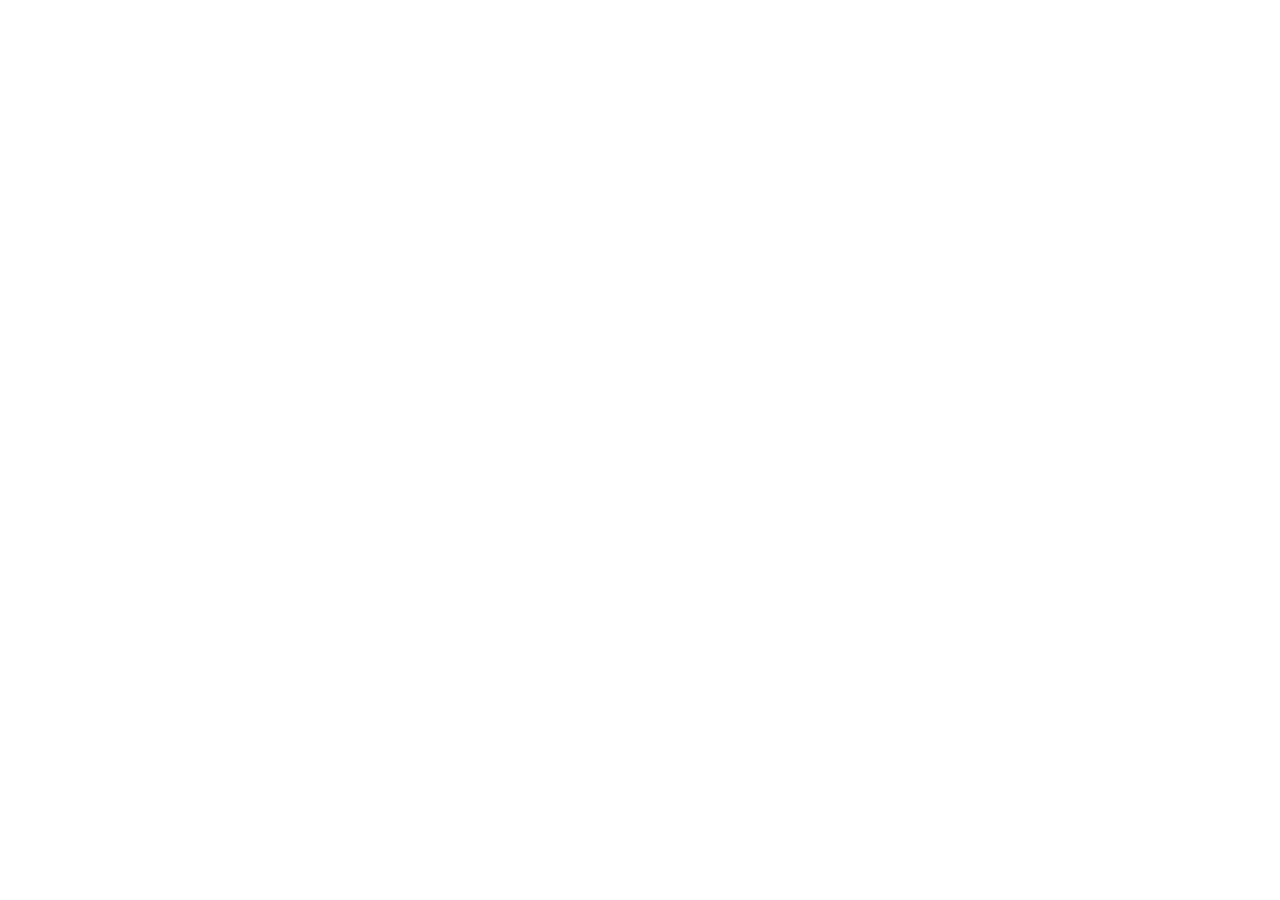
==== SheriyanCodingSchool/Practice_1/index.html @ 234d7628 "Add files via upload" ====
<!DOCTYPE html>
<html lang="en">
<head>
    <meta charset="UTF-8">
    <meta name="viewport" content="width=device-width, initial-scale=1.0">
    <title>Document</title>
</head>
<body>
    <script src="./script.js"></script>
</body>
</html>
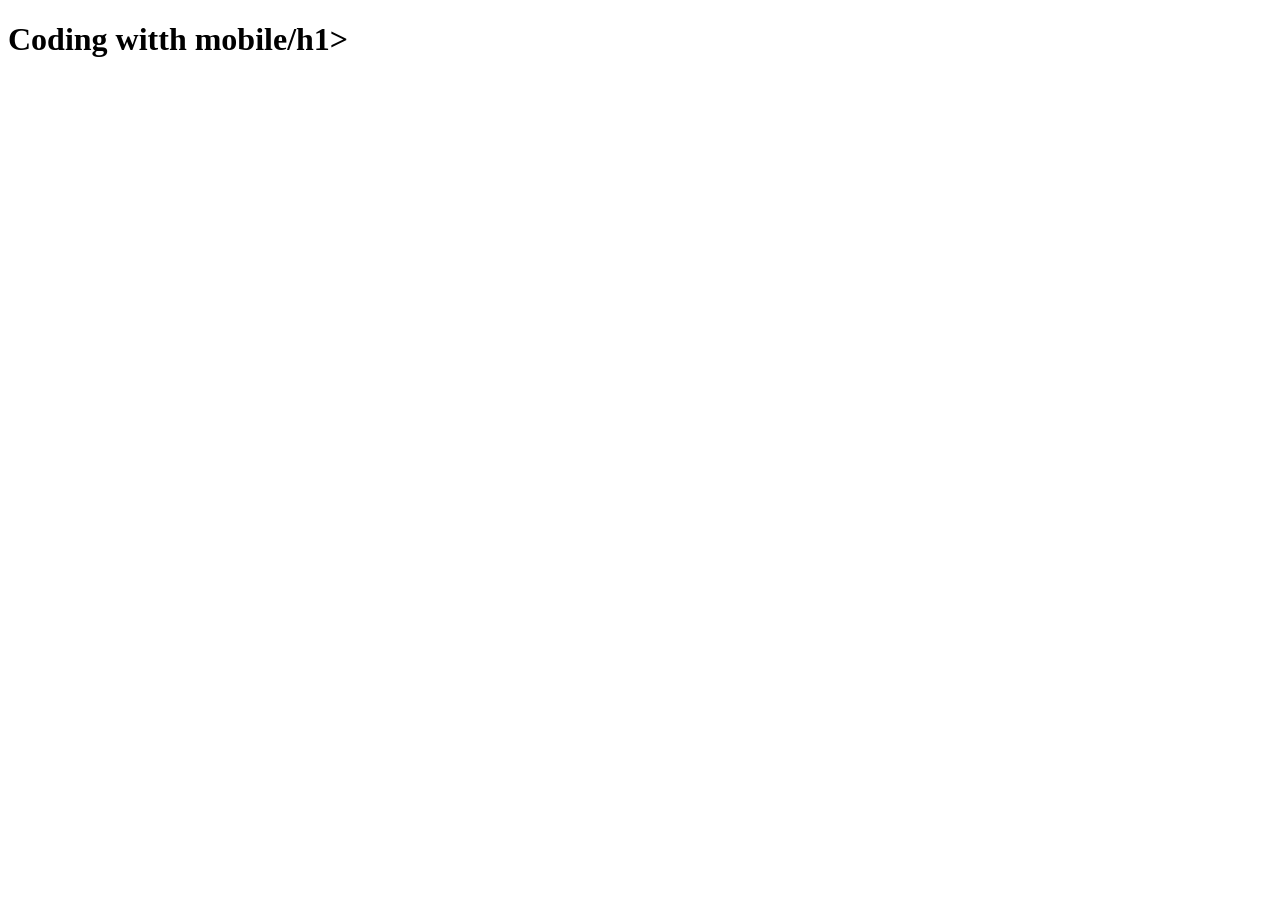
==== commit 78696f74: "Update index.html Code with mobile" ====
--- a/SheriyanCodingSchool/Practice_1/index.html
+++ b/SheriyanCodingSchool/Practice_1/index.html
@@ -3,7 +3,8 @@
 <head>
     <meta charset="UTF-8">
     <meta name="viewport" content="width=device-width, initial-scale=1.0">
-    <title>Document</title>
+    <title>Document</title>
+<h1>Coding witth mobile/h1>
 </head>
 <body>
     <script src="./script.js"></script>
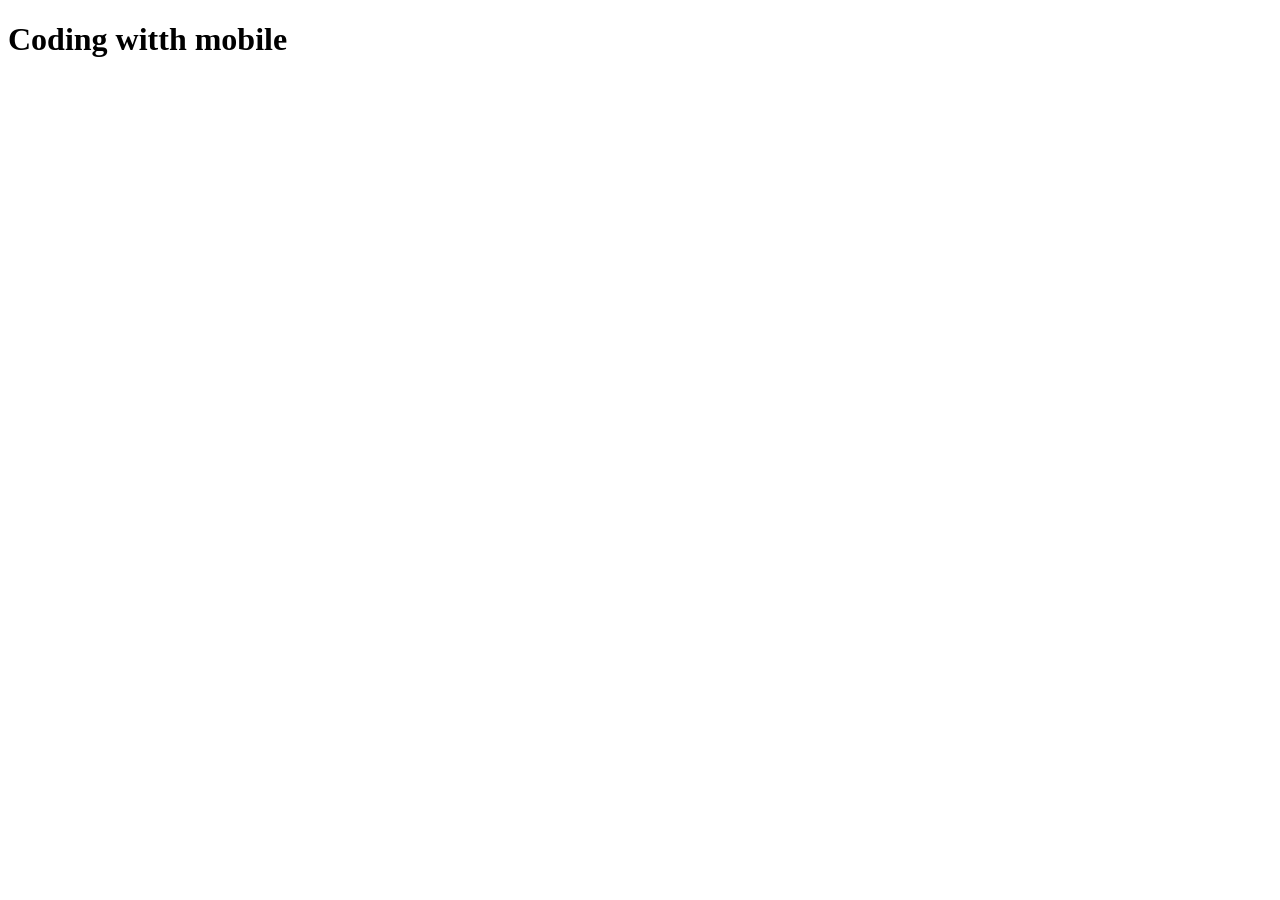
==== commit f53f4d61: "Update index.html" ====
--- a/SheriyanCodingSchool/Practice_1/index.html
+++ b/SheriyanCodingSchool/Practice_1/index.html
@@ -4,7 +4,7 @@
     <meta charset="UTF-8">
     <meta name="viewport" content="width=device-width, initial-scale=1.0">
     <title>Document</title>
-<h1>Coding witth mobile/h1>
+<h1>Coding witth mobile</h1>
 </head>
 <body>
     <script src="./script.js"></script>
